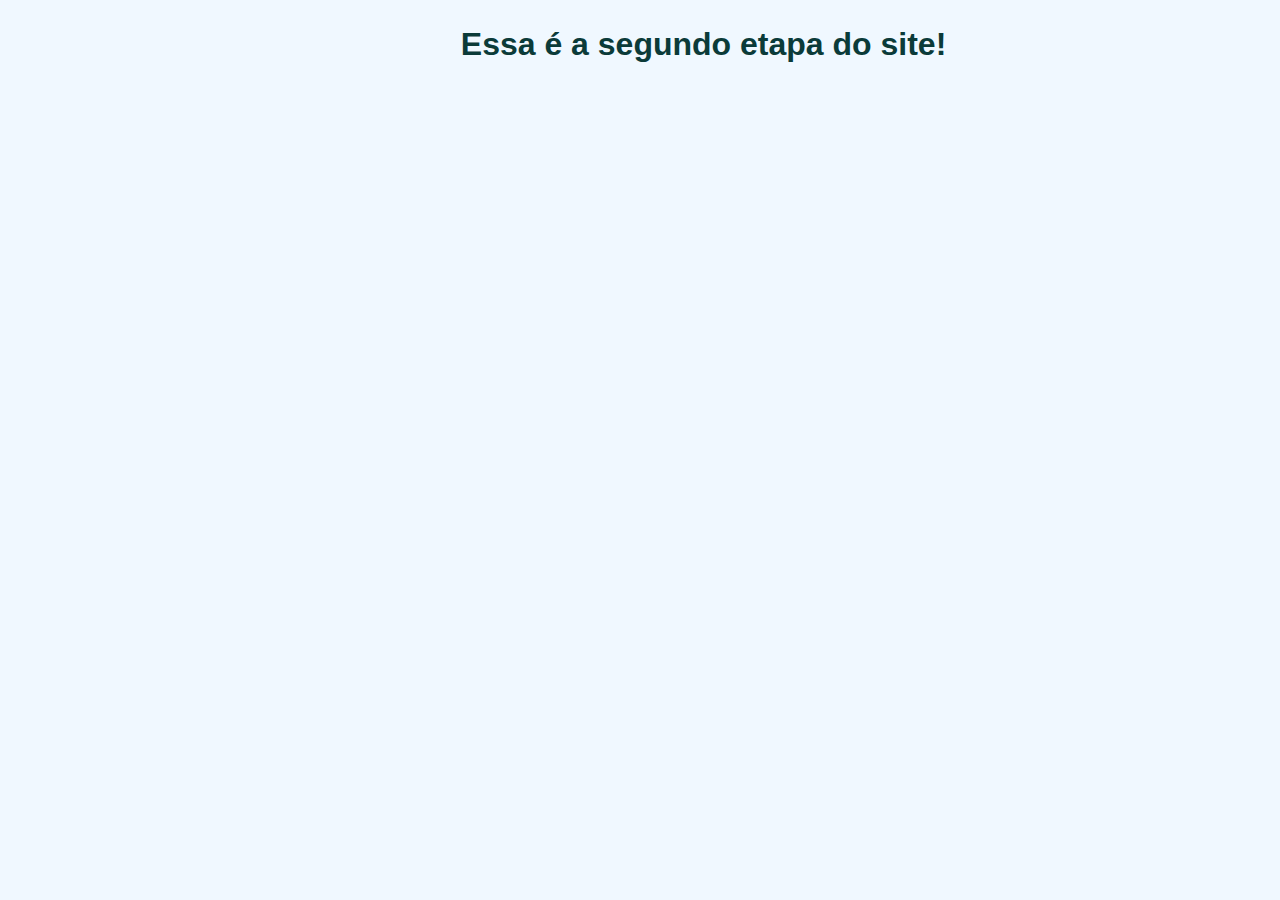
==== segundo.html @ 1040ad70 "feat: Site de Testes" ====
<!DOCTYPE html>
<html lang="en">
<head>
    <meta charset="UTF-8">
    <meta name="viewport" content="width=device-width, initial-scale=1.0">
    <link rel="stylesheet" type="text/css" href="Estilo.css" media="screen">
    <title>Segundo Site</title>
</head>
<body>
    <h1>
        Essa é a segundo etapa do site!
    </h1>
</body>
</html>
---- Estilo.css ----
*{
    margin:0;
    padding: 0;
}

#titulo{
    font-family: sans-serif;
    color:#0B615E;
    margin left: 10%;
}

#subtitulo{
    font-family: sans-serif;
    color:#0B615E;
    margin left: 10%;
}

fieldset{
    border:0;

}

body{
    background-color:#F0F8FF;
    font-family: sans-serif;
    font-size: 1em;
    color:#0B3B39;
    margin-left: 36%;
    margin-top: 2%;
    justify-content: center;
}

input,select,textarea,button{
  border-radius: 5px;
}

.campo{
    margin-bottom: 1em;
}

.campo label{
    margin-bottom: 0.2em;
    color:#0B615E;
    display: block;
}
fieldset.grupo .campo{
    float: left;
    margin-right: 1em;
}
.campo input[type="text"], .campo input[type="email"], .campo select , .campo textarea{
    padding: 2em;
    border: 1px solid#0B615E;
    box-shadow: 2px 2px 2px rgb(0,0,0,0.2);
    display: block;
}
.campo select option{
    padding-right: 1em;
}

.campo input:focus, .campo select:focus, .campo textarea:focus{
    background-color:#F0F8FF;
} 
.btn{
    font-size: 1.2em;
    background-color:#0B615E;
    border: 0;
    margin-bottom: 1em;
    color:#FFFFFF;
    padding: 0.2em,0.6em;
    box-shadow: 2px 2px 2px rgb(0,0,0,0.2);
    text-shadow: 1px 1px 1px rgb(0,0,0,0.5);
    position: absolute;
    top:90%;
    left: 50$;
    margin-right: -50%;
    transform: translate(-50%,-50%);

}

.btn:hover{
    background-color: #FFFFFF;
    box-shadow: inset 2px 2px 2px rgb(0,0,0,0.2);
    text-shadow: none;
}

.check{
    display: inline-block;
}
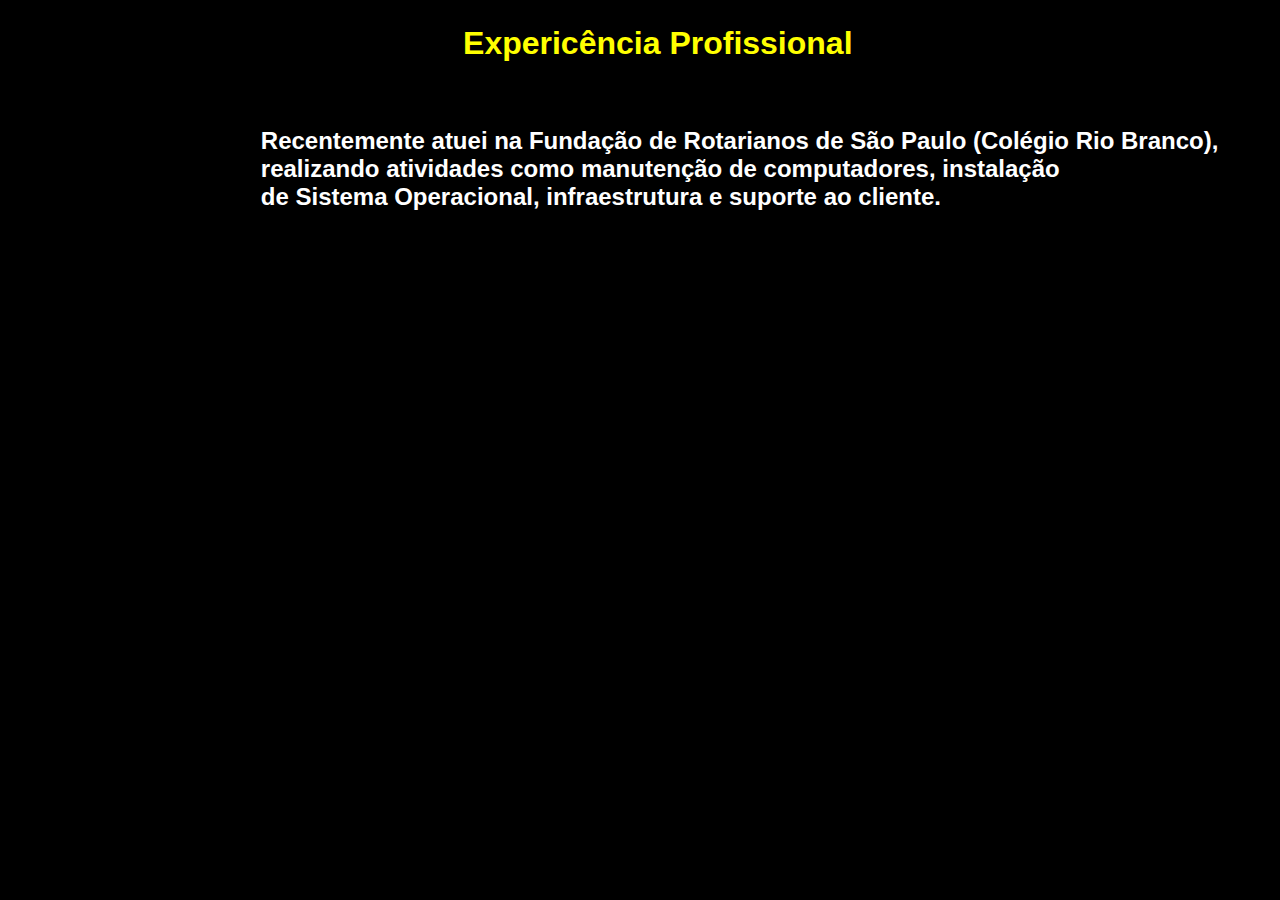
==== commit 73b48483: "feat: Alterações" ====
--- a/segundo.html
+++ b/segundo.html
@@ -3,12 +3,23 @@
 <head>
     <meta charset="UTF-8">
     <meta name="viewport" content="width=device-width, initial-scale=1.0">
-    <link rel="stylesheet" type="text/css" href="Estilo.css" media="screen">
+    <link rel="stylesheet" type="text/css" href="Estilo2.css" media="screen">
     <title>Segundo Site</title>
+    <style>
+         body{
+            font-family: Arial, Helvetica, sans-serif;
+
+        }
+    </style>
 </head>
 <body>
     <h1>
-        Essa é a segundo etapa do site!
+        Expericência Profissional
     </h1>
+    <br>
+    <h2>Recentemente atuei na Fundação de Rotarianos de São Paulo (Colégio Rio Branco),<br>
+    realizando atividades como manutenção de computadores, instalação<br> de Sistema Operacional,
+infraestrutura e suporte ao cliente.</h2>
+<br>
 </body>
 </html>--- a/Estilo2.css
+++ b/Estilo2.css
@@ -0,0 +1,21 @@
+body{
+    background-color:black;
+    font-family: sans-serif;
+    font-size: 1em;
+    color:white;
+}
+
+
+h1{
+    color:yellow;
+    margin-left: 36%;
+    margin-top: 2%;
+    justify-content: center;
+}
+
+h2{
+    color:white;
+    margin-left: 20%;
+    margin-top: 2%;
+    justify-content: center;
+}